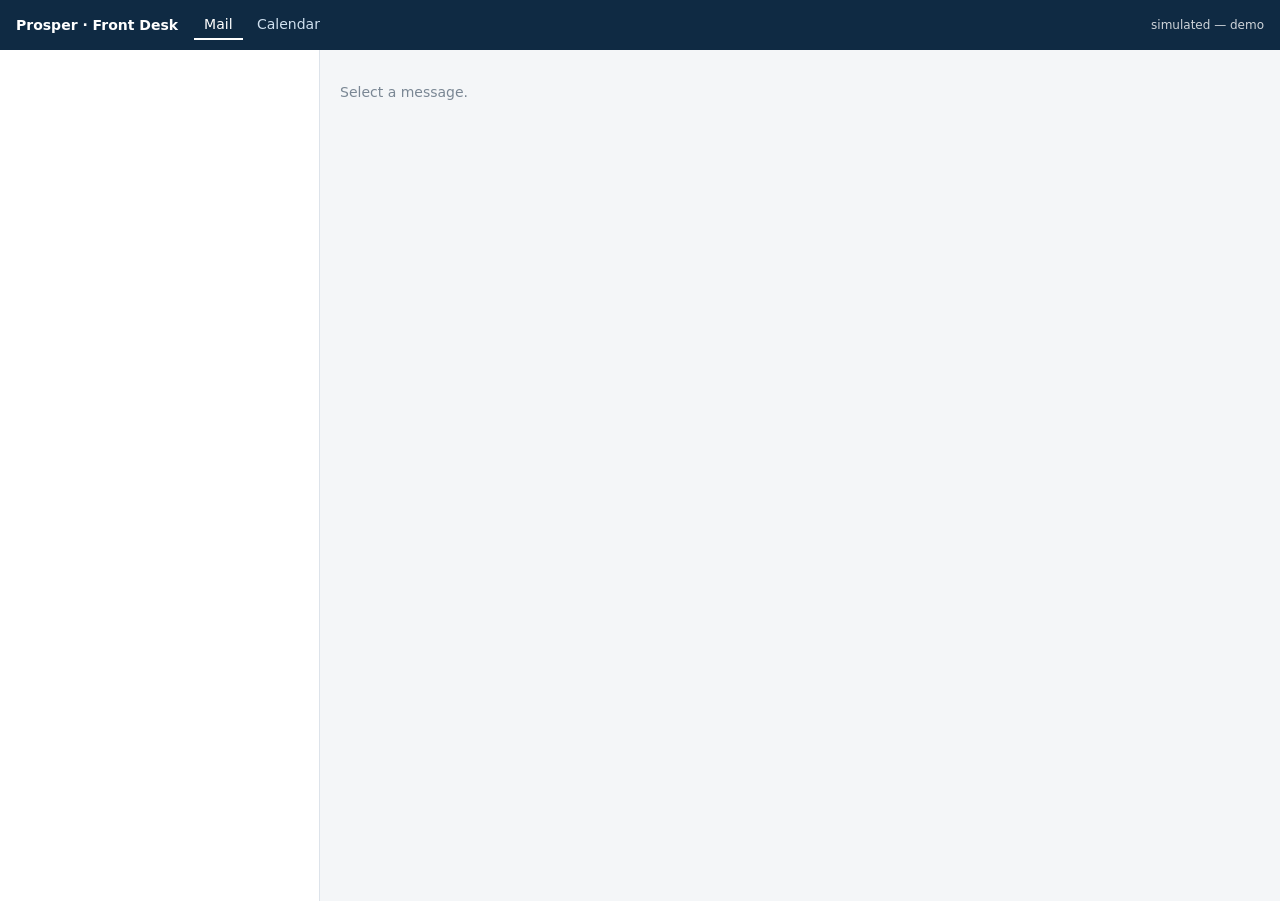
==== src/prosper/integrations/static/index.html @ e4e2b573 "feat(integrations): F6 foundation — MailStore + /frontdesk router + SPA (not yet wired) New src/pros" ====
<!doctype html>
<html lang="en">
<head>
  <meta charset="utf-8" />
  <meta name="viewport" content="width=device-width, initial-scale=1" />
  <title>Prosper · Front Desk</title>
  <style>
    body { font: 14px system-ui, sans-serif; margin: 0; color: #1c2530; background: #f4f6f8; }
    header { background: #0f2a43; color: #fff; padding: 10px 16px; display: flex; gap: 16px; align-items: center; }
    header .demo { margin-left: auto; font-size: 12px; opacity: .8; }
    .tabs button { font: inherit; border: 0; background: transparent; color: #cfe0ef; padding: 6px 10px; cursor: pointer; }
    .tabs button.active { color: #fff; border-bottom: 2px solid #fff; }
    main { display: grid; grid-template-columns: 320px 1fr; height: calc(100vh - 49px); }
    #list { overflow: auto; border-right: 1px solid #dde3ea; background: #fff; }
    .row { padding: 10px 12px; border-bottom: 1px solid #eef1f4; cursor: pointer; }
    .row:hover { background: #f0f6ff; }
    .row .k { font-weight: 600; text-transform: capitalize; }
    .row .meta { color: #7a8794; font-size: 12px; }
    #detail { padding: 20px; overflow: auto; }
    .email { background: #fff; border: 1px solid #dde3ea; border-radius: 6px; padding: 18px; max-width: 640px; }
    .email .hd { color: #5b6b7a; font-size: 12px; border-bottom: 1px solid #eef1f4; padding-bottom: 8px; margin-bottom: 12px; }
    .email pre { white-space: pre-wrap; font: inherit; margin: 0 0 12px; }
    .email .meta { color: #7a8794; font-size: 12px; }
    .cal { padding: 16px; overflow: auto; }
    .cal .card { display: inline-block; vertical-align: top; width: 200px; margin: 6px; border: 1px solid #dde3ea; border-radius: 6px; background: #fff; padding: 10px; }
    .cal .card .when { font-weight: 600; }
    .cal .card .reason { color: #336; font-style: italic; }
    .hidden { display: none; }
  </style>
</head>
<body>
  <header>
    <strong>Prosper · Front Desk</strong>
    <span class="tabs">
      <button id="tab-mail" class="active">Mail</button>
      <button id="tab-cal">Calendar</button>
    </span>
    <span class="demo">simulated — demo</span>
  </header>
  <main id="mail-view">
    <div id="list"></div>
    <div id="detail"><p style="color:#7a8794">Select a message.</p></div>
  </main>
  <div id="cal-view" class="cal hidden"></div>
  <script src="/frontdesk/static/frontdesk.js"></script>
</body>
</html>
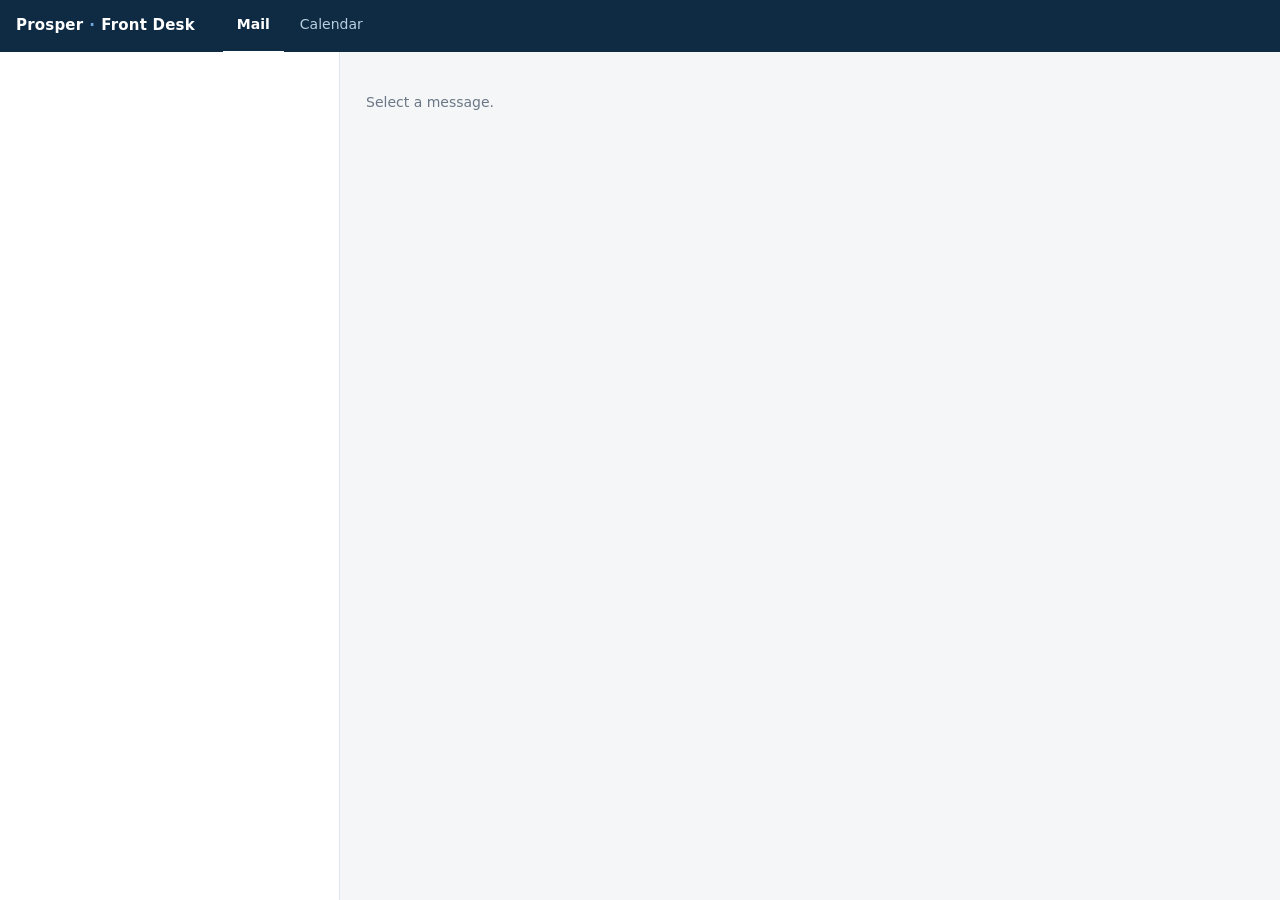
==== commit 21013fe9: "feat(frontdesk): persistent staff Mail+Calendar site, real calendar grid Make the front-desk surface" ====
--- a/src/prosper/integrations/static/index.html
+++ b/src/prosper/integrations/static/index.html
@@ -5,43 +5,139 @@
   <meta name="viewport" content="width=device-width, initial-scale=1" />
   <title>Prosper · Front Desk</title>
   <style>
-    body { font: 14px system-ui, sans-serif; margin: 0; color: #1c2530; background: #f4f6f8; }
-    header { background: #0f2a43; color: #fff; padding: 10px 16px; display: flex; gap: 16px; align-items: center; }
-    header .demo { margin-left: auto; font-size: 12px; opacity: .8; }
-    .tabs button { font: inherit; border: 0; background: transparent; color: #cfe0ef; padding: 6px 10px; cursor: pointer; }
-    .tabs button.active { color: #fff; border-bottom: 2px solid #fff; }
-    main { display: grid; grid-template-columns: 320px 1fr; height: calc(100vh - 49px); }
-    #list { overflow: auto; border-right: 1px solid #dde3ea; background: #fff; }
-    .row { padding: 10px 12px; border-bottom: 1px solid #eef1f4; cursor: pointer; }
-    .row:hover { background: #f0f6ff; }
-    .row .k { font-weight: 600; text-transform: capitalize; }
-    .row .meta { color: #7a8794; font-size: 12px; }
-    #detail { padding: 20px; overflow: auto; }
-    .email { background: #fff; border: 1px solid #dde3ea; border-radius: 6px; padding: 18px; max-width: 640px; }
-    .email .hd { color: #5b6b7a; font-size: 12px; border-bottom: 1px solid #eef1f4; padding-bottom: 8px; margin-bottom: 12px; }
-    .email pre { white-space: pre-wrap; font: inherit; margin: 0 0 12px; }
-    .email .meta { color: #7a8794; font-size: 12px; }
-    .cal { padding: 16px; overflow: auto; }
-    .cal .card { display: inline-block; vertical-align: top; width: 200px; margin: 6px; border: 1px solid #dde3ea; border-radius: 6px; background: #fff; padding: 10px; }
-    .cal .card .when { font-weight: 600; }
-    .cal .card .reason { color: #336; font-style: italic; }
-    .hidden { display: none; }
+    :root {
+      --ink: #1c2530;
+      --muted: #6b7785;
+      --line: #e2e7ee;
+      --bg: #f4f6f8;
+      --panel: #ffffff;
+      --brand: #0f2a43;
+      --accent: #2563eb;
+      --sel: #eaf2ff;
+    }
+    * { box-sizing: border-box; }
+    body {
+      font: 14px/1.45 system-ui, -apple-system, Segoe UI, Roboto, sans-serif;
+      margin: 0; color: var(--ink); background: var(--bg);
+    }
+
+    /* ---- header / tabs ---- */
+    header {
+      background: var(--brand); color: #fff; padding: 0 16px;
+      display: flex; gap: 8px; align-items: center; height: 52px;
+    }
+    header .brand { font-weight: 600; font-size: 15px; letter-spacing: .2px; }
+    header .brand .dot { color: #6fa8dc; margin: 0 6px; }
+    .tabs { margin-left: 20px; display: flex; gap: 2px; }
+    .tabs button {
+      font: inherit; border: 0; background: transparent; color: #b9cee0;
+      padding: 16px 14px; cursor: pointer; border-bottom: 3px solid transparent;
+    }
+    .tabs button:hover { color: #fff; }
+    .tabs button.active { color: #fff; border-bottom-color: #fff; font-weight: 600; }
+
+    main { height: calc(100vh - 52px); }
+
+    /* ---- mail ---- */
+    #mail-view { display: grid; grid-template-columns: 340px 1fr; height: 100%; }
+    #list { overflow: auto; border-right: 1px solid var(--line); background: var(--panel); }
+    .list-empty { padding: 22px; color: var(--muted); }
+    .row {
+      padding: 11px 14px; border-bottom: 1px solid #eef1f4; cursor: pointer;
+      display: grid; grid-template-columns: 10px 1fr auto; gap: 8px; align-items: start;
+    }
+    .row:hover { background: #f5f9ff; }
+    .row.sel { background: var(--sel); box-shadow: inset 3px 0 0 var(--accent); }
+    .row .dot { width: 8px; height: 8px; border-radius: 50%; margin-top: 6px; }
+    .row .subj { font-weight: 600; overflow: hidden; text-overflow: ellipsis; white-space: nowrap; }
+    .row .to { color: var(--muted); font-size: 12px; margin-top: 2px;
+               overflow: hidden; text-overflow: ellipsis; white-space: nowrap; }
+    .row .time { color: var(--muted); font-size: 11px; white-space: nowrap; }
+
+    .dot-booking_confirmation { background: #16a34a; }
+    .dot-handoff { background: #d97706; }
+    .dot-bot_failed { background: #dc2626; }
+    .dot-default { background: #94a3b8; }
+
+    #detail { padding: 26px; overflow: auto; }
+    .detail-empty { color: var(--muted); }
+    .email { background: var(--panel); border: 1px solid var(--line); border-radius: 8px;
+             padding: 22px 24px; max-width: 720px; }
+    .email .tag {
+      display: inline-block; font-size: 11px; font-weight: 600; letter-spacing: .3px;
+      text-transform: uppercase; padding: 2px 8px; border-radius: 10px; margin-bottom: 12px;
+    }
+    .tag-booking_confirmation { background: #dcfce7; color: #166534; }
+    .tag-handoff { background: #fef3c7; color: #92400e; }
+    .tag-bot_failed { background: #fee2e2; color: #991b1b; }
+    .tag-default { background: #eef1f4; color: #475569; }
+    .email h2 { margin: 0 0 4px; font-size: 19px; }
+    .email .to-line { color: var(--muted); font-size: 13px; border-bottom: 1px solid #eef1f4;
+                      padding-bottom: 14px; margin-bottom: 16px; }
+    .email pre { white-space: pre-wrap; font: inherit; margin: 0; }
+    .email .footer { margin-top: 18px; padding-top: 12px; border-top: 1px solid #eef1f4;
+                     color: var(--muted); font-size: 12px; }
+
+    /* ---- calendar ---- */
+    #cal-view { height: 100%; display: flex; flex-direction: column; }
+    .cal-bar { padding: 12px 16px; border-bottom: 1px solid var(--line); background: var(--panel);
+               display: flex; align-items: baseline; gap: 10px; }
+    .cal-bar .title { font-weight: 600; font-size: 15px; }
+    .cal-bar .sub { color: var(--muted); font-size: 12px; }
+    .cal-empty { padding: 32px; color: var(--muted); }
+    .cal-grid { flex: 1; overflow: auto; display: grid;
+                grid-template-columns: repeat(7, minmax(150px, 1fr)); gap: 1px;
+                background: var(--line); }
+    .cal-col { background: var(--bg); display: flex; flex-direction: column; min-width: 0; }
+    .cal-col.today .day-head { background: #eaf2ff; color: var(--accent); }
+    .day-head { position: sticky; top: 0; background: var(--panel); z-index: 1;
+                padding: 10px 10px 8px; border-bottom: 1px solid var(--line); }
+    .day-head .dow { font-size: 11px; text-transform: uppercase; letter-spacing: .5px;
+                     color: var(--muted); }
+    .day-head .dnum { font-size: 18px; font-weight: 600; }
+    .day-body { padding: 8px; display: flex; flex-direction: column; gap: 6px; flex: 1; }
+    .day-body .none { color: #c2cad3; text-align: center; padding-top: 14px; font-size: 18px; }
+    .event {
+      border-radius: 6px; padding: 7px 9px; border-left: 4px solid var(--ev-accent, #94a3b8);
+      background: var(--ev-bg, #eef1f4); color: var(--ink);
+    }
+    .event .etime { font-weight: 700; font-size: 13px; }
+    .event .epat { font-weight: 600; margin-top: 1px; overflow: hidden;
+                   text-overflow: ellipsis; white-space: nowrap; }
+    .event .eprov { font-size: 12px; color: #455; overflow: hidden;
+                    text-overflow: ellipsis; white-space: nowrap; }
+    .event .espec { font-size: 11px; color: var(--ev-accent, #64748b); font-weight: 600;
+                    margin-top: 2px; }
+
+    /* Authoritative: id selectors (#mail-view/#cal-view) set `display`, which
+       out-specifies a bare `.hidden`, so the tab toggle needs !important. */
+    .hidden { display: none !important; }
   </style>
 </head>
 <body>
   <header>
-    <strong>Prosper · Front Desk</strong>
+    <span class="brand">Prosper<span class="dot">·</span>Front Desk</span>
     <span class="tabs">
       <button id="tab-mail" class="active">Mail</button>
       <button id="tab-cal">Calendar</button>
     </span>
-    <span class="demo">simulated — demo</span>
   </header>
-  <main id="mail-view">
-    <div id="list"></div>
-    <div id="detail"><p style="color:#7a8794">Select a message.</p></div>
+
+  <main>
+    <section id="mail-view">
+      <div id="list"></div>
+      <div id="detail"><p class="detail-empty">Select a message.</p></div>
+    </section>
+
+    <section id="cal-view" class="hidden">
+      <div class="cal-bar">
+        <span class="title">This week</span>
+        <span class="sub" id="cal-range"></span>
+      </div>
+      <div class="cal-grid" id="cal-grid"></div>
+    </section>
   </main>
-  <div id="cal-view" class="cal hidden"></div>
+
   <script src="/frontdesk/static/frontdesk.js"></script>
 </body>
 </html>
